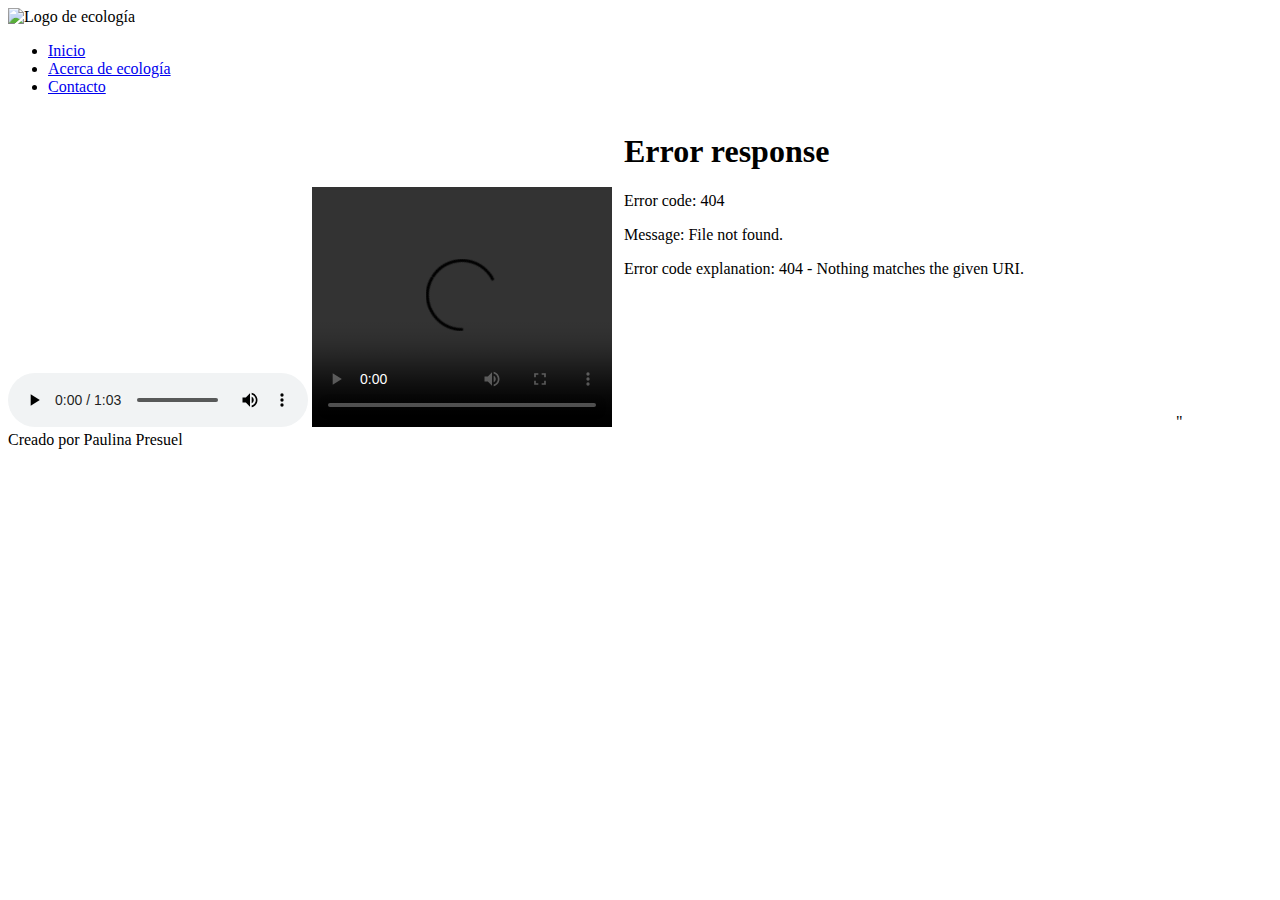
==== acerca.html @ c5a19aa3 "mi quinto ajuste" ====
<!DOCTYPE html>
<html lang="es">

<head>
    <meta charset="UTF-8">
    <meta http-equiv="X-UA-Compatible" content="IE=edge">
    <meta name="viewport" content="width=device-widht, initial-scale=1.0">
    <title>Acerca de los productos ecológicos</title>
</head>

<body>
    <header>
        <img src="https://fotos.perfil.com/2019/12/20/trim/950/534/tierra-planeta-831584.jpg" alt="Logo de ecología" />
        <nav>
            <ul>
                <li>
                    <a href="index.html">Inicio</a>
                </li>
                <li>
                    <a href="acerca.html">Acerca de ecología</a>
                </li>
                <li>
                    <a href="contacto.html">Contacto</a>
                </li>
            </ul>
        </nav>
    </header>

    <main>
        <section>
            <article>
                <audio src="audios/La naturaleza en un minuto.mp3"
                    controls></audio>
                <video widht="320" height="240" controls>
                    <source src="videos/NATURALEZA EN MOVIMIENTO.mp4" type="video/mp4">
                    Your browser does not support the video tag. </video>
                    <iframe width="560" height="315" src="<iframe width=" 560" height="315"
                        src="<iframe width="560" height="315" src="https://www.youtube.com/embed/1Y7RJxLibk0" title="YouTube video player" frameborder="0" allow="accelerometer; autoplay; clipboard-write; encrypted-media; gyroscope; picture-in-picture" allowfullscreen>
                    </iframe>"
            </article>
        </section>
    </main>

    <footer>
        Creado por Paulina Presuel
    </footer>
</body>

</html>
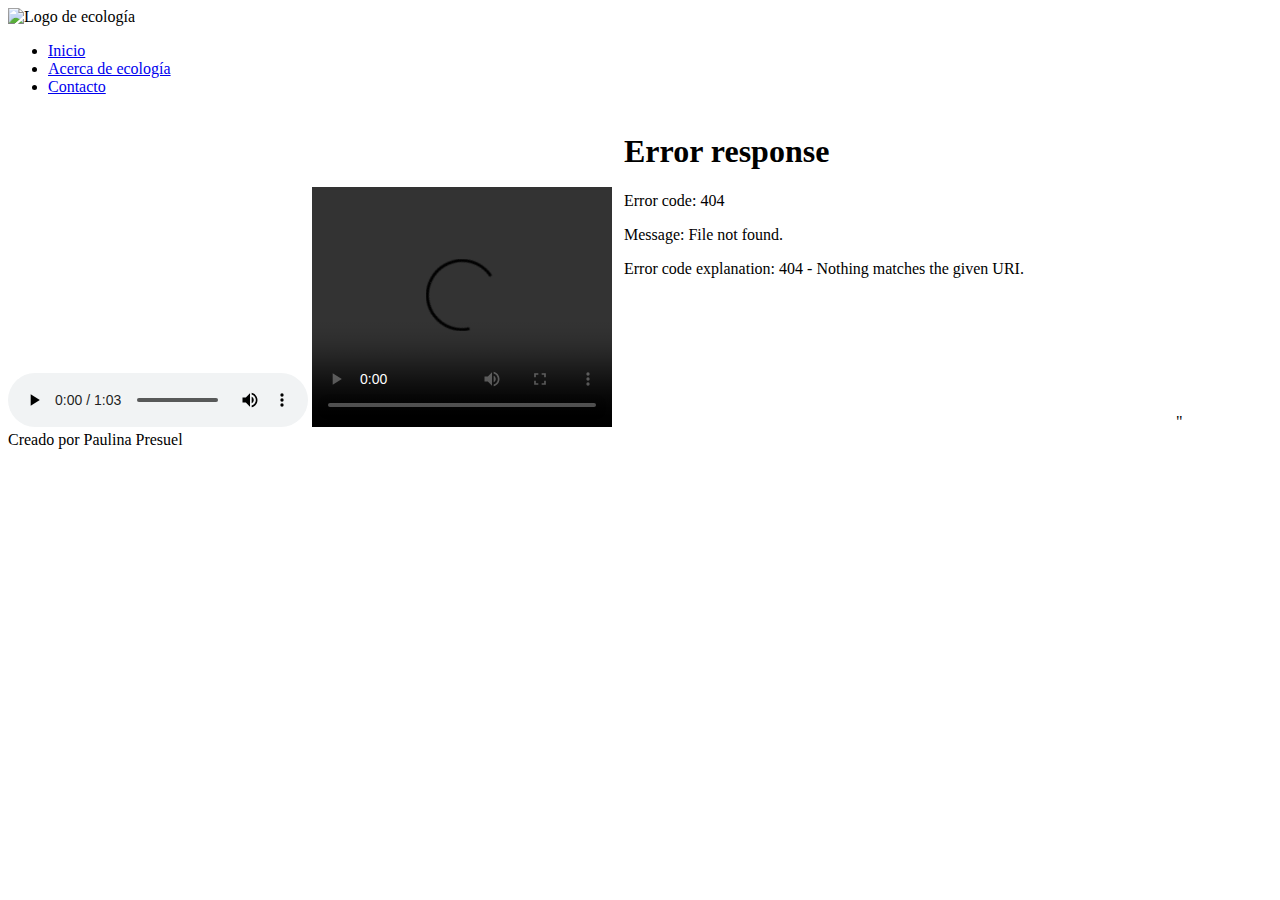
==== commit d04228b3: "mi septimo ajuste" ====
--- a/acerca.html
+++ b/acerca.html
@@ -46,4 +46,4 @@
     </footer>
 </body>
 
-</html>+</html>
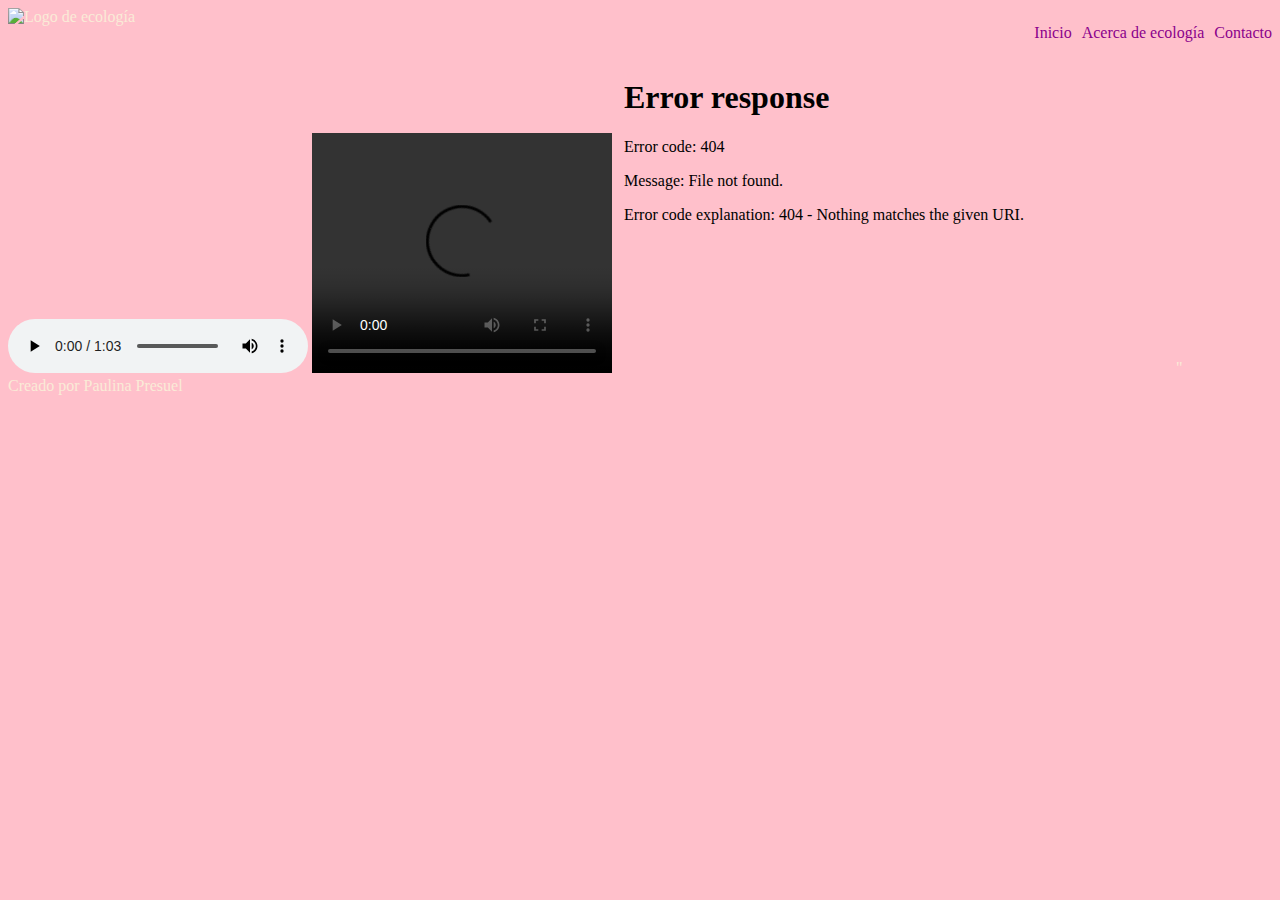
==== commit abfc49a2: "mi octavo ajuste" ====
--- a/acerca.html
+++ b/acerca.html
@@ -6,6 +6,7 @@
     <meta http-equiv="X-UA-Compatible" content="IE=edge">
     <meta name="viewport" content="width=device-widht, initial-scale=1.0">
     <title>Acerca de los productos ecológicos</title>
+    <link rel="stylesheet" href="css/styles.css">
 </head>
 
 <body>
--- a/css/styles.css
+++ b/css/styles.css
@@ -0,0 +1,32 @@
+body {
+    background-color: pink;
+    color: antiquewhite;
+}
+
+img {
+    width: 200px;
+}
+header {
+    display:flex
+}
+nav{
+
+
+ width: 100%;
+}
+
+ul{
+
+ list-style: none;
+
+ display: flex;
+ flex-direction: row;
+
+ float:right;
+}
+
+a{
+    color: darkmagenta;
+    text-decoration: none;
+    margin-left: 10px;
+}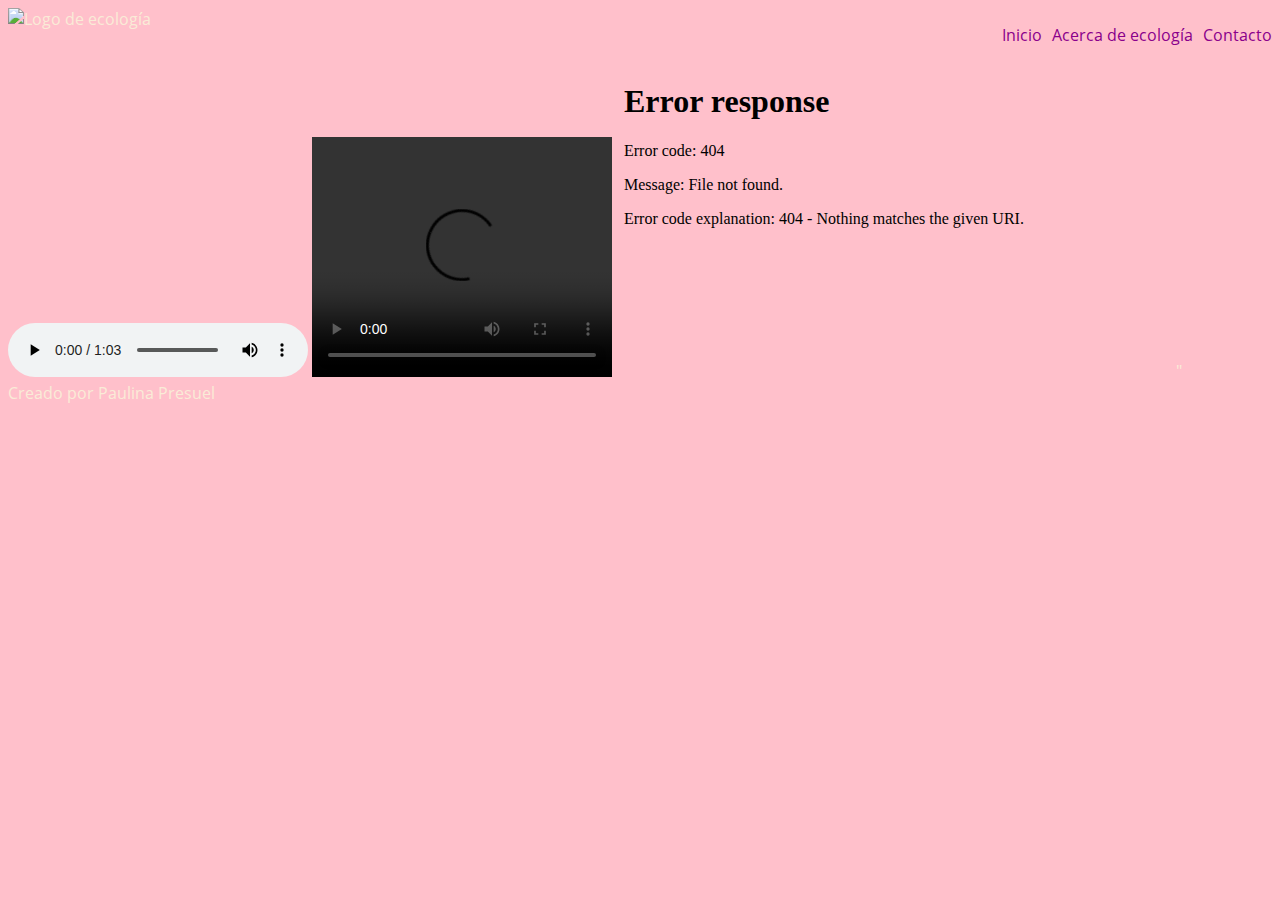
==== commit 708e6e7f: "mi decimo ajuste" ====
--- a/acerca.html
+++ b/acerca.html
@@ -11,7 +11,9 @@
 
 <body>
     <header>
-        <img src="https://fotos.perfil.com/2019/12/20/trim/950/534/tierra-planeta-831584.jpg" alt="Logo de ecología" />
+        <img src="https://fotos.perfil.com/2019/12/20/trim/950/534/tierra-planeta-831584.jpg" 
+        alt="Logo de ecología" 
+        id="logo">
         <nav>
             <ul>
                 <li>
--- a/css/styles.css
+++ b/css/styles.css
@@ -1,11 +1,17 @@
 body {
     background-color: pink;
     color: antiquewhite;
+    font-family: Open Sans, Arial, Helvetica, Arial, Helvetica, sans-serif;
 }
 
-img {
+img#logo { 
     width: 200px;
 }
+
+.t-50 {
+    width: 50%
+}
+
 header {
     display:flex
 }
@@ -29,4 +35,8 @@
     color: darkmagenta;
     text-decoration: none;
     margin-left: 10px;
+}
+@font-face {
+    font-family: Open Sans;
+    src: url('../fonts/Open Sans/21798841561.ttf');
 }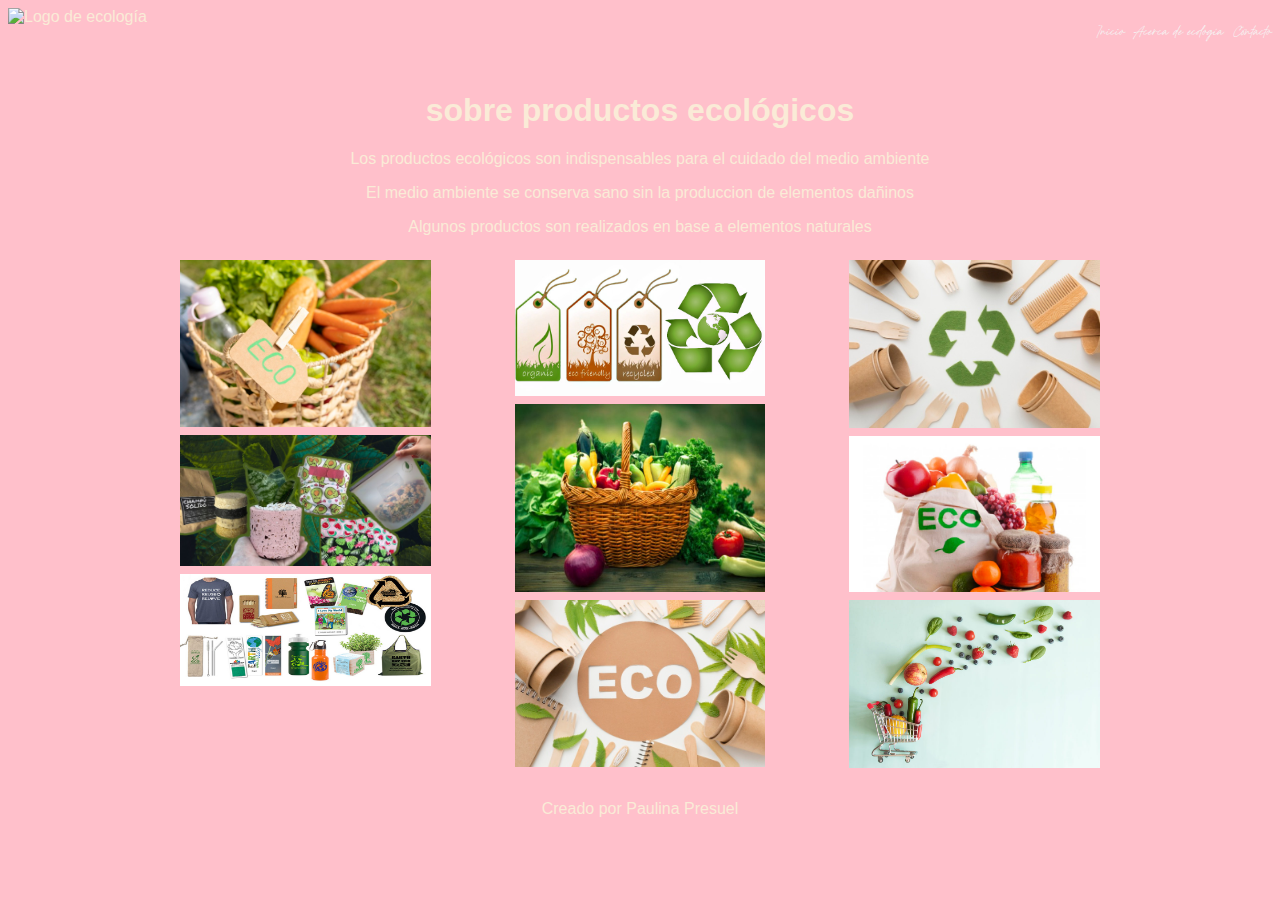
==== commit d63e533f: "mi onceavo ajuste" ====
--- a/acerca.html
+++ b/acerca.html
@@ -32,14 +32,36 @@
     <main>
         <section>
             <article>
-                <audio src="audios/La naturaleza en un minuto.mp3"
-                    controls></audio>
-                <video widht="320" height="240" controls>
-                    <source src="videos/NATURALEZA EN MOVIMIENTO.mp4" type="video/mp4">
-                    Your browser does not support the video tag. </video>
-                    <iframe width="560" height="315" src="<iframe width=" 560" height="315"
-                        src="<iframe width="560" height="315" src="https://www.youtube.com/embed/1Y7RJxLibk0" title="YouTube video player" frameborder="0" allow="accelerometer; autoplay; clipboard-write; encrypted-media; gyroscope; picture-in-picture" allowfullscreen>
-                    </iframe>"
+                <h1>
+                    sobre productos ecológicos
+                </h1>
+                <p>
+                    Los productos ecológicos son indispensables para el cuidado del medio ambiente
+                </p>
+                <p>
+                    El medio ambiente se conserva sano sin la produccion de elementos dañinos
+                </p>
+                <p>
+                    Algunos productos son realizados en base a elementos naturales
+                </p>
+                <div class="row">
+                    <div class="column">
+                        <img src="images/ecoeco.jpeg" alt="productos-ecologicas">
+                        <img src="images/eco24.jpeg" alt="productos-ecologicos-alimentacion">
+                        <img src="images/ecoeco3.jpeg" alt="ecología ambiental">
+                    </div>
+                    <div class="column">
+                        <img src="images/ecoeco4.jpeg" alt="ambiente sano">
+                        <img src="images/ecoeco5.jpeg" alt="ecológicos saludables">
+                        <img src="images/ecologia.jpeg" alt="sostenibilidad ecologia">
+                    </div>
+                    <div class="column">
+                        <img src="images/ecoo2.jpeg" alt="ambientalismo y ecología">
+                        <img src="images/productos-ecologicas.jpeg" alt="productos ecologicos ambientales">
+                        <img src="images/productos-ecologicos-alimentacion.jpeg" alt="la ecologia y medio ambiente">
+                    </div>
+                </div>
+
             </article>
         </section>
     </main>
--- a/css/styles.css
+++ b/css/styles.css
@@ -32,11 +32,42 @@
 }
 
 a{
-    color: darkmagenta;
+    color: whitesmoke;
+    font-family: golden_hopes, Arial, Helvetica, sans-serif;
     text-decoration: none;
     margin-left: 10px;
 }
 @font-face {
-    font-family: Open Sans;
-    src: url('../fonts/Open Sans/21798841561.ttf');
+    font-family: golden_hopes;
+    src: url('../fonts/golden_hopes/GoldenHopes_PERSONAL_USE_ONLY.otf');
+
+}
+
+article {
+    text-align: center;
+    margin: 32px auto;
+    width: 80%;
+}
+
+.column img {
+    margin-top: 8px;
+    vertical-align: middle;
+    width: 100%;
+}
+
+.row {
+    display: flex;
+    flex-wrap: wrap;
+    padding: 0 4px;
+}
+
+.column {
+    flex: 25%;
+    max-width: 25%;
+    padding: 0 4px;
+    margin: 0 auto;
+}
+
+footer {
+    text-align: center;
 }